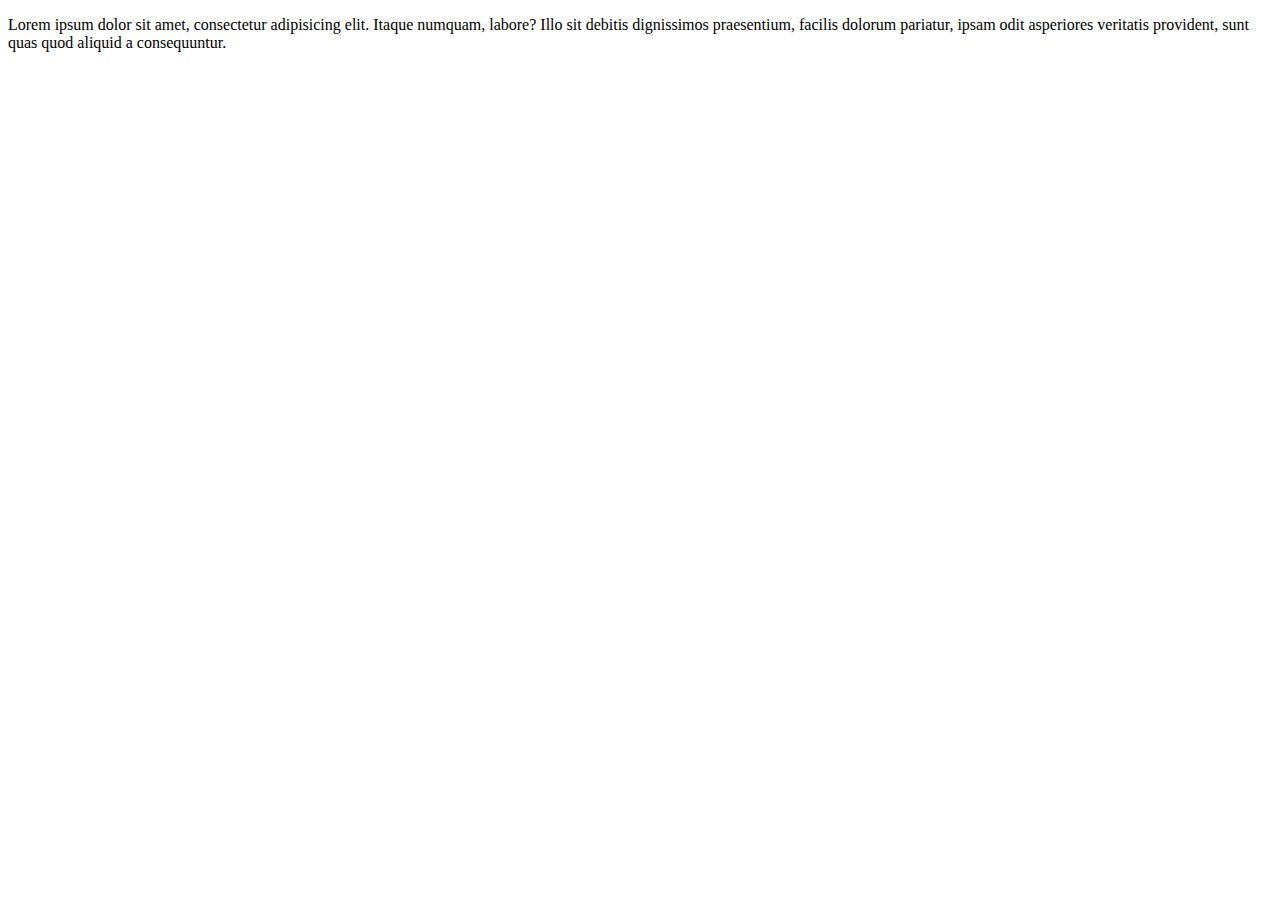
==== git_branches/index.htm @ 27514b11 "modify Branch Second" ====
<!DOCTYPE html>
<html lang="ru">
<head>
	<meta charset="UTF-8">
	<title>Document</title>
</head>
<body>
	<p>
		Lorem ipsum dolor sit amet, consectetur adipisicing elit. Itaque numquam, labore? Illo sit debitis dignissimos praesentium, facilis dolorum pariatur, ipsam odit asperiores veritatis provident, sunt quas quod aliquid a consequuntur.
	</p>
</body>
</html>
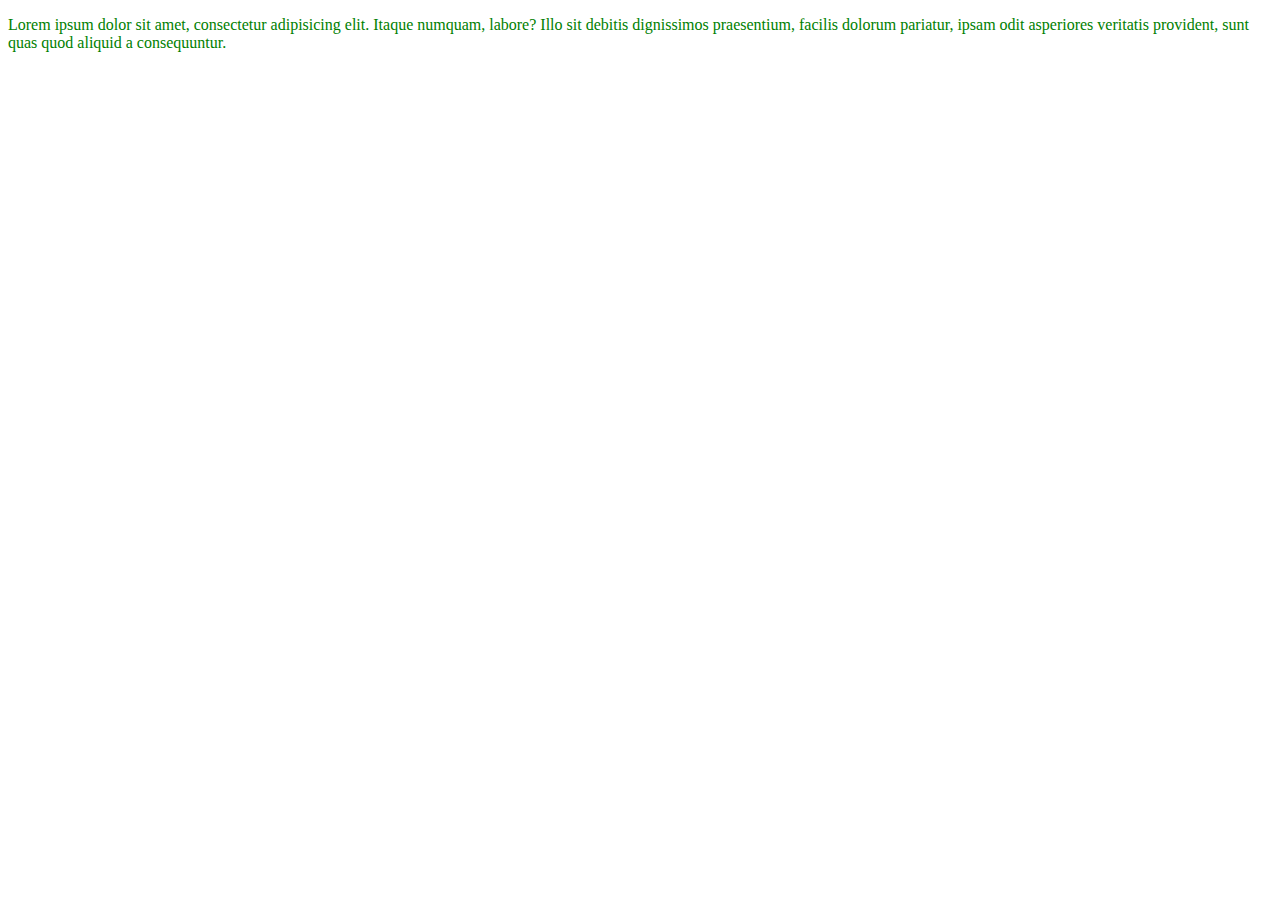
==== commit 9aeaa3da: "Branch second modify" ====
--- a/git_branches/index.htm
+++ b/git_branches/index.htm
@@ -3,6 +3,7 @@
 <head>
 	<meta charset="UTF-8">
 	<title>Document</title>
+	<link rel="stylesheet" type="text/css" href="style.css">
 </head>
 <body>
 	<p>
--- a/git_branches/style.css
+++ b/git_branches/style.css
@@ -0,0 +1,3 @@
+p{
+	color: green;
+}